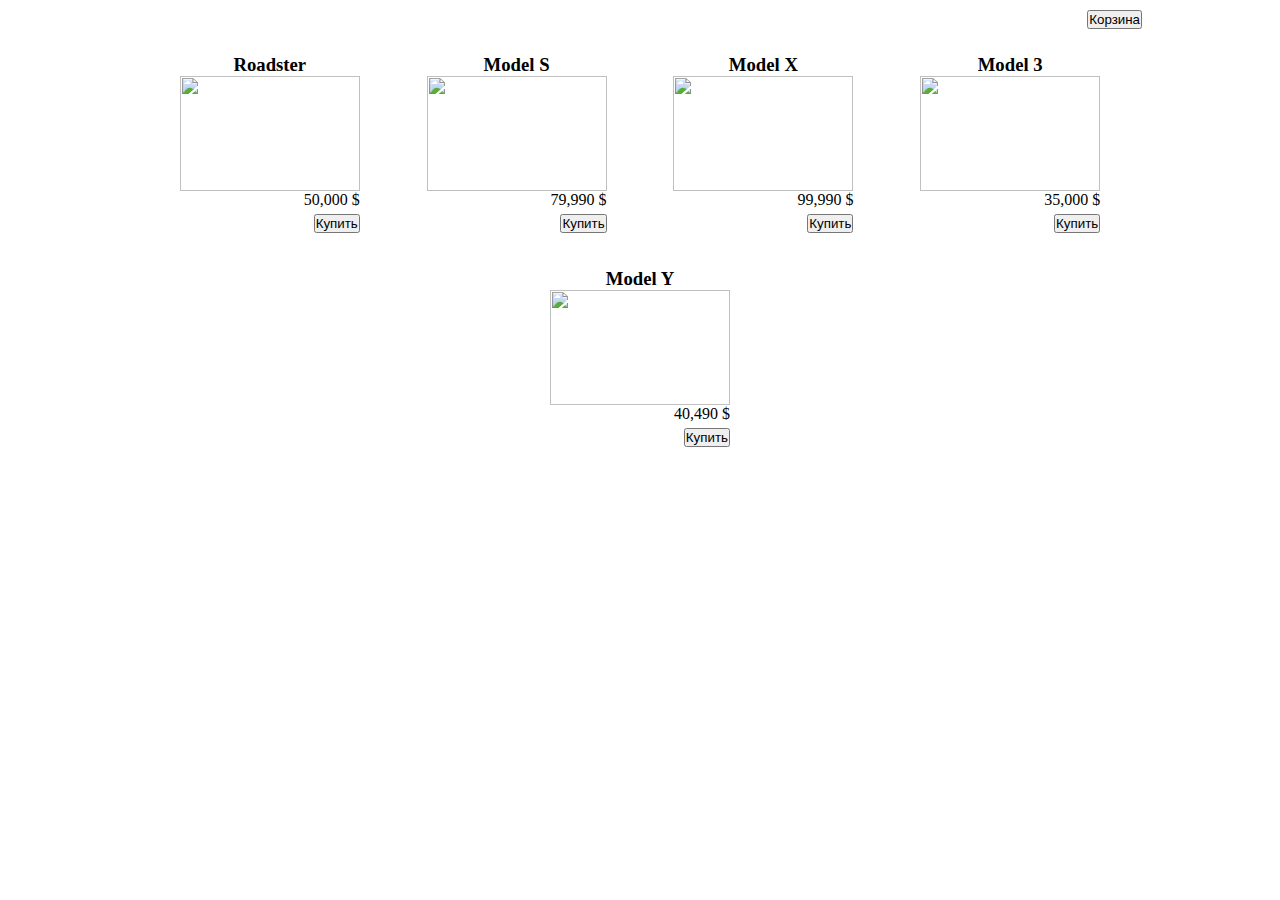
==== index.html @ de01e6c0 "add homework 1" ====
<!DOCTYPE html>
<html lang="en">
<head>
    <meta charset="UTF-8">
    <meta http-equiv="X-UA-Compatible" content="IE=edge">
    <meta name="viewport" content="width=device-width, initial-scale=1.0">
    <title>Shop</title>
    <link rel="stylesheet" href="shop.css">
</head>
<body>
    <div class="container">
        <header>
            <button class="cart-button">Корзина</button>
        </header>
        <main>
            <div class="product-list"></div>
        </main>
    </div>
    <script src="shop.js"></script>
</body>
</html>
---- shop.css ----
*{
    margin: 0;
    padding: 0;
}

.container{
    margin: 0 auto;
    max-width: 1024px;
}

.cart-button{
    display: block;
    margin: 10px 10px 10px auto;
}

.product-list{
    display: flex;
    justify-content: space-evenly;
    flex-wrap: wrap;
}

.product-item{
    display: flex;
    flex-direction: column;
    margin: 15px;
}

.item-title{
    text-align: center;
}

.item-cost{
    text-align: right;
}

.item-img{
    height: 115px;
    width: 180px;
}

.item-button{
    margin: 5px 0 5px auto;
}
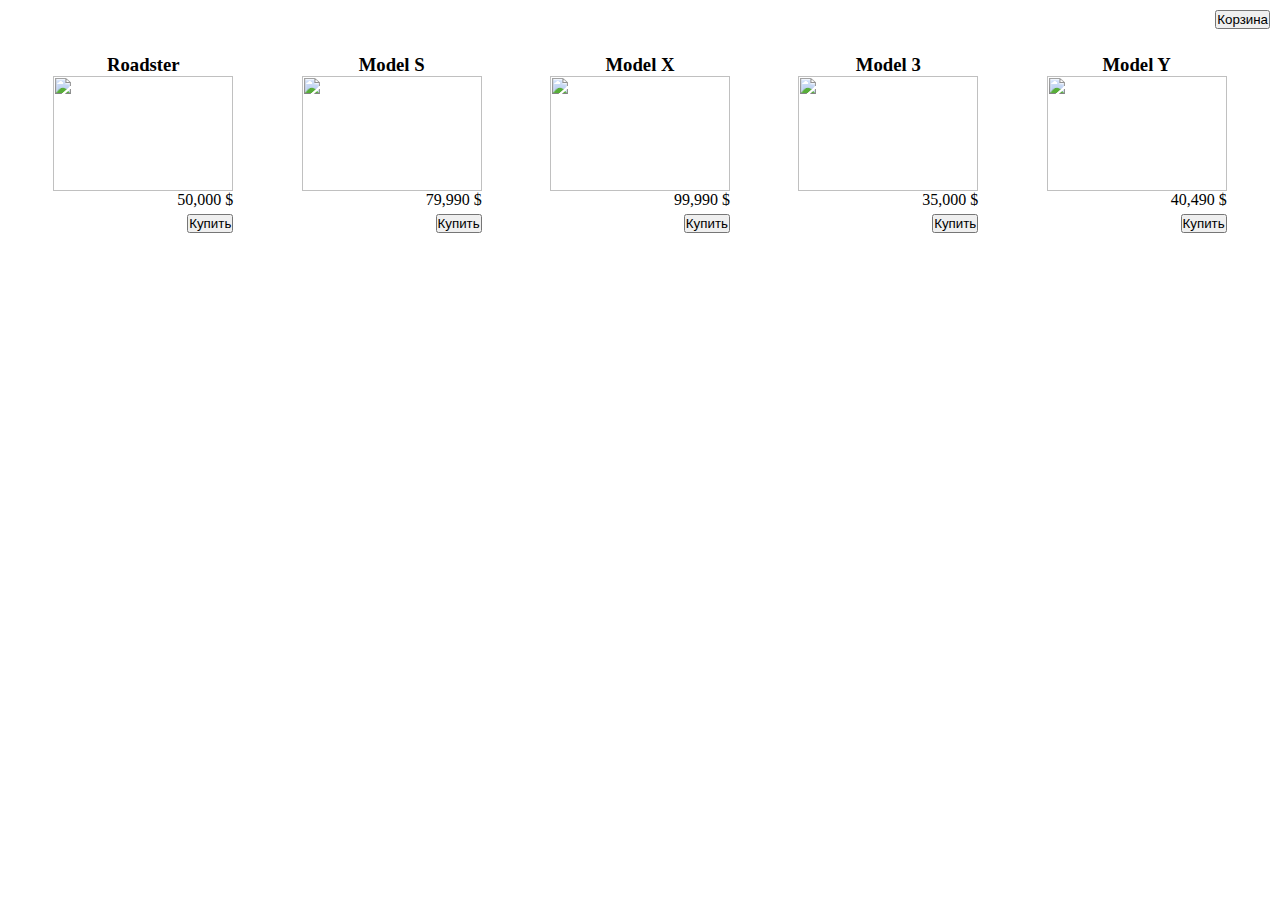
==== commit 74129cb7: "add homework 2" ====
--- a/index.html
+++ b/index.html
@@ -1,5 +1,6 @@
 <!DOCTYPE html>
 <html lang="en">
+
 <head>
     <meta charset="UTF-8">
     <meta http-equiv="X-UA-Compatible" content="IE=edge">
@@ -7,15 +8,15 @@
     <title>Shop</title>
     <link rel="stylesheet" href="shop.css">
 </head>
+
 <body>
-    <div class="container">
-        <header>
-            <button class="cart-button">Корзина</button>
-        </header>
-        <main>
-            <div class="product-list"></div>
-        </main>
-    </div>
+    <header>
+        <button class="cart-button">Корзина</button>
+    </header>
+    <main>
+        <div class="product-list"></div>
+    </main>
     <script src="shop.js"></script>
 </body>
+
 </html>--- a/shop.css
+++ b/shop.css
@@ -1,11 +1,6 @@
 *{
     margin: 0;
     padding: 0;
-}
-
-.container{
-    margin: 0 auto;
-    max-width: 1024px;
 }
 
 .cart-button{
@@ -20,6 +15,7 @@
 }
 
 .product-item{
+    width: 180px;
     display: flex;
     flex-direction: column;
     margin: 15px;
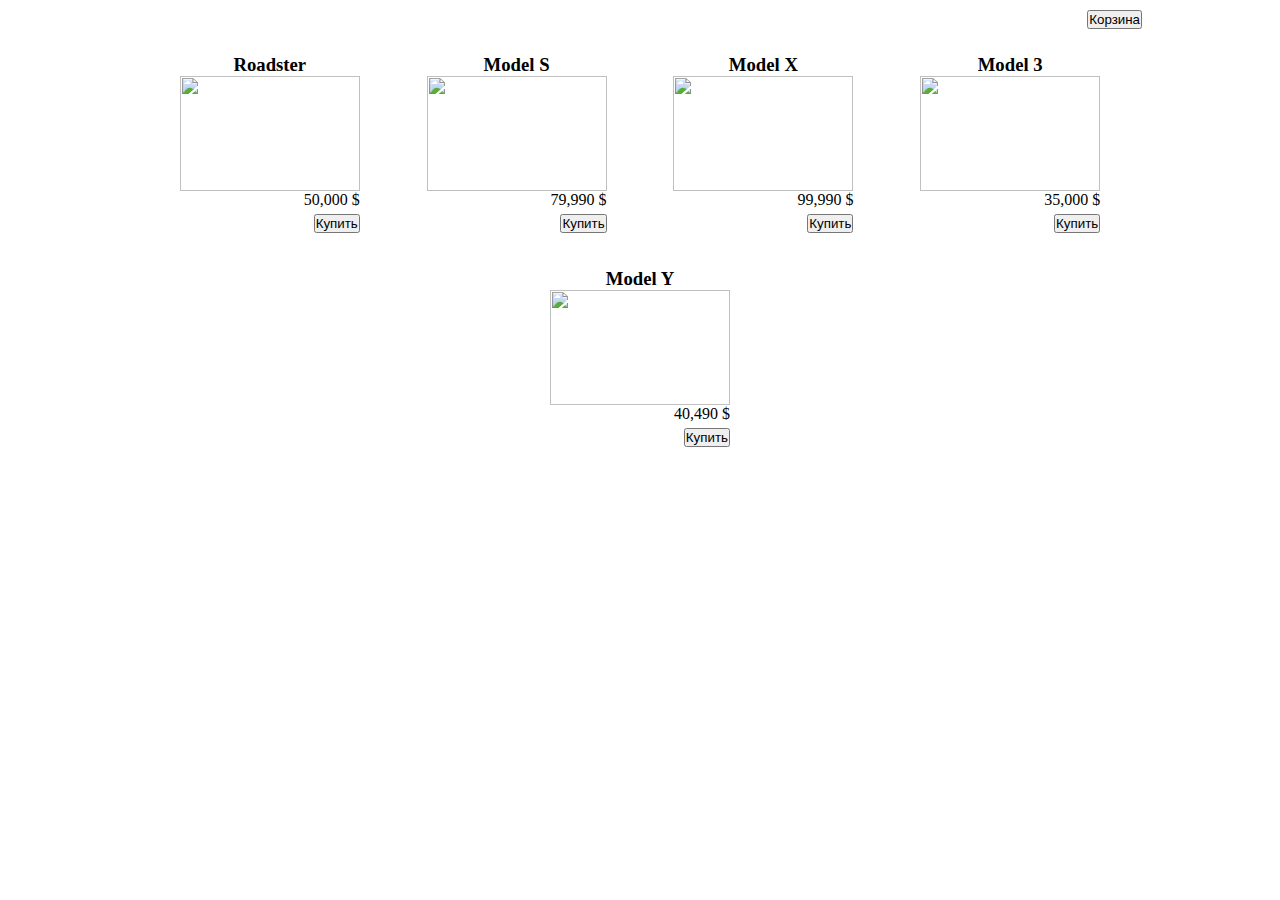
==== commit 020adfbe: "Merge pull request #1 from AndreiPetrovich/homework_1" ====
--- a/index.html
+++ b/index.html
@@ -1,6 +1,5 @@
 <!DOCTYPE html>
 <html lang="en">
-
 <head>
     <meta charset="UTF-8">
     <meta http-equiv="X-UA-Compatible" content="IE=edge">
@@ -8,15 +7,15 @@
     <title>Shop</title>
     <link rel="stylesheet" href="shop.css">
 </head>
-
 <body>
-    <header>
-        <button class="cart-button">Корзина</button>
-    </header>
-    <main>
-        <div class="product-list"></div>
-    </main>
+    <div class="container">
+        <header>
+            <button class="cart-button">Корзина</button>
+        </header>
+        <main>
+            <div class="product-list"></div>
+        </main>
+    </div>
     <script src="shop.js"></script>
 </body>
-
 </html>--- a/shop.css
+++ b/shop.css
@@ -1,6 +1,11 @@
 *{
     margin: 0;
     padding: 0;
+}
+
+.container{
+    margin: 0 auto;
+    max-width: 1024px;
 }
 
 .cart-button{
@@ -15,7 +20,6 @@
 }
 
 .product-item{
-    width: 180px;
     display: flex;
     flex-direction: column;
     margin: 15px;
